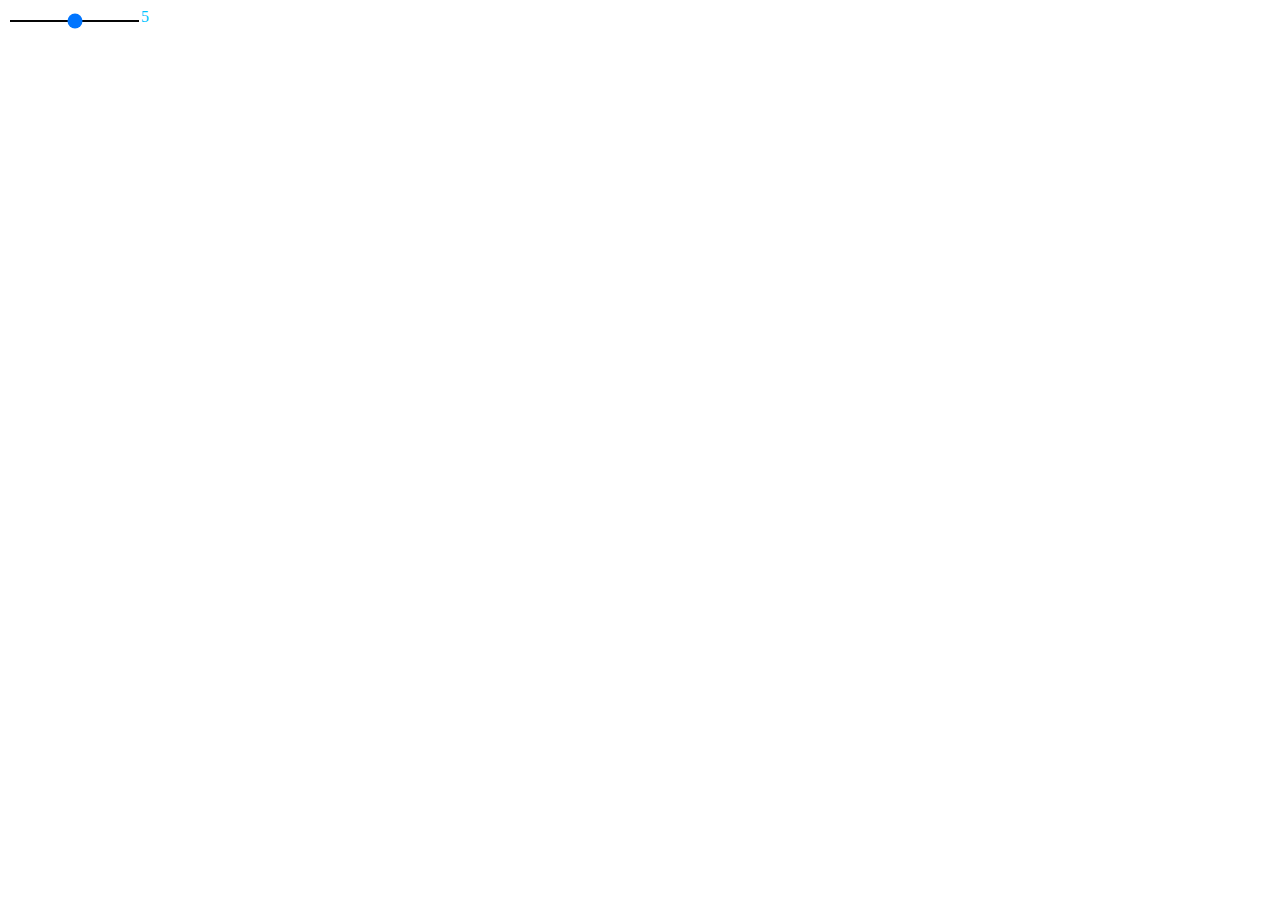
==== testesjs/index.html @ 3e97d9ba "continuação senha" ====
<!DOCTYPE html>
<html lang="pt">
<head>
    <meta charset="UTF-8">
    <meta http-equiv="X-UA-Compatible" content="IE=edge">
    <meta name="viewport" content="width=device-width, initial-scale=1.0">
    <title>Documento</title>
    <style>
        
        #user {
            appearance: initial;
            background-color: rgb(6, 6, 6);
            height: 2px;
            cursor: pointer;
            
         
        }

        #ivalue {
            color: rgb(0, 195, 255);
                    }
    </style>
</head>
<body>
    <label for="user">
        <input type="range" name="uso" id="user" min="0" max="10" step="1" oninput="ivalue.innerHTML = Number(user.value) "><span class="estilo"></span><output id="ivalue">5</output>
    </label>
    <script src="teste.js"></script>
</body>
</html>
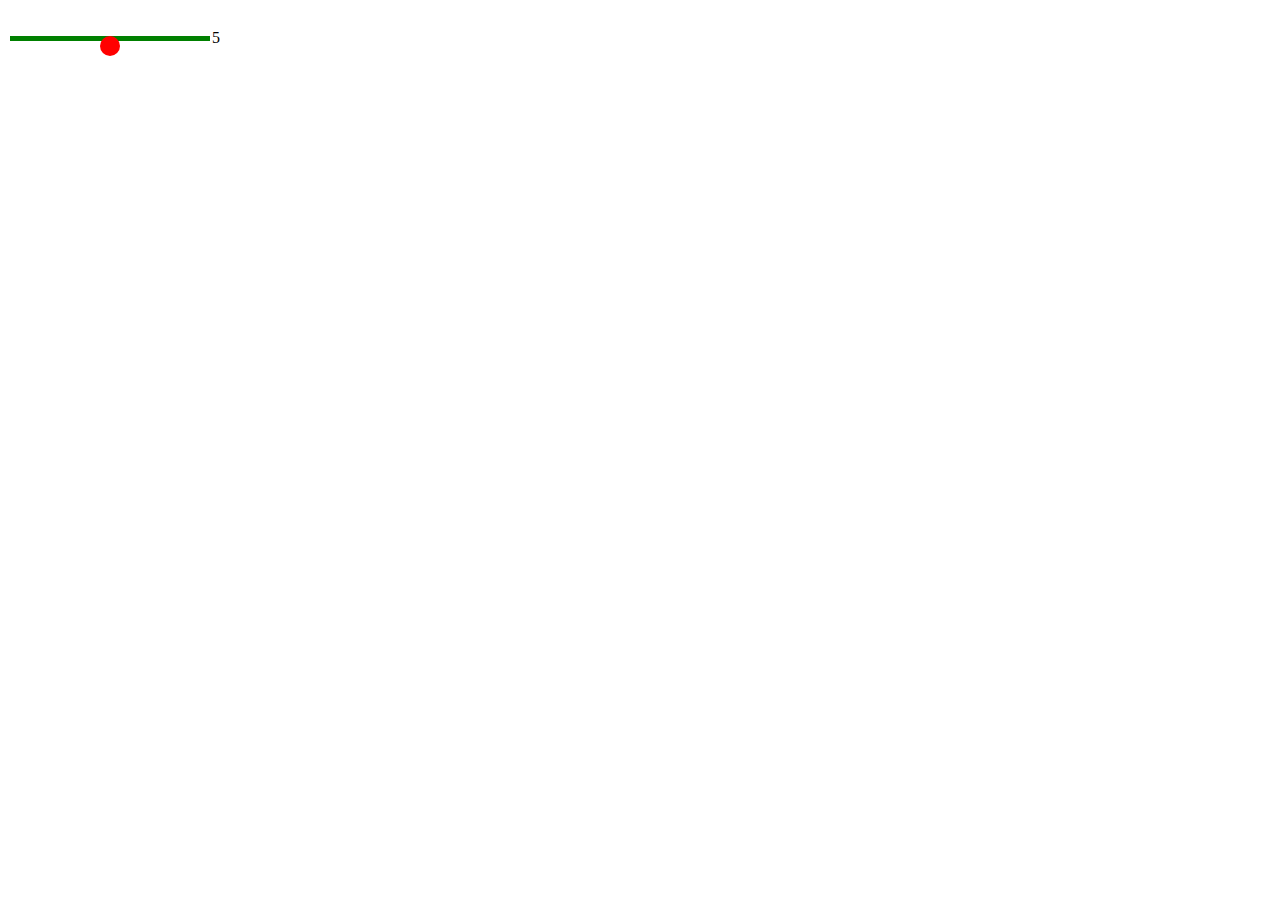
==== commit e047c853: "atualização" ====
--- a/testesjs/index.html
+++ b/testesjs/index.html
@@ -7,24 +7,50 @@
     <title>Documento</title>
     <style>
         
-        #user {
-            appearance: initial;
-            background-color: rgb(6, 6, 6);
-            height: 2px;
-            cursor: pointer;
-            
-         
+        .slider {
+            position: absolute;
+            display: flex;
+            align-items: center;
         }
 
-        #ivalue {
-            color: rgb(0, 195, 255);
-                    }
+        .slider p {
+            color: rgb(0, 118, 14);
+            font-size: 30px;
+        }
+
+        .slider input[type="range"] {
+            -webkit-appearance: none;
+            width: 200px;
+            height: 5px;
+            background-color: black;
+            border: none;
+            outline: none;
+        }
+
+        .slider input[type="range"]::-webkit-slider-thumb {
+            -webkit-appearance: none;
+            width: 20px;
+            height: 20px;
+            border-radius: 50%;
+            background: rgb(255, 0, 0);
+            cursor: pointer;
+        }
+
+        .slider input[type="range"]::-webkit-slider-runnable-track {
+            background: green;
+            height: 5px;
+        }
+
+
     </style>
 </head>
 <body>
-    <label for="user">
-        <input type="range" name="uso" id="user" min="0" max="10" step="1" oninput="ivalue.innerHTML = Number(user.value) "><span class="estilo"></span><output id="ivalue">5</output>
-    </label>
+    
+        <div class="slider">
+            <input type="range" name="uso" id="user" min="0" max="10" step="1" oninput="ivalue.innerHTML = Number(user.value) "><output id="ivalue">5</output>
+            <p id="rangevalue"></p>
+        </div>
+
     <script src="teste.js"></script>
 </body>
 </html>